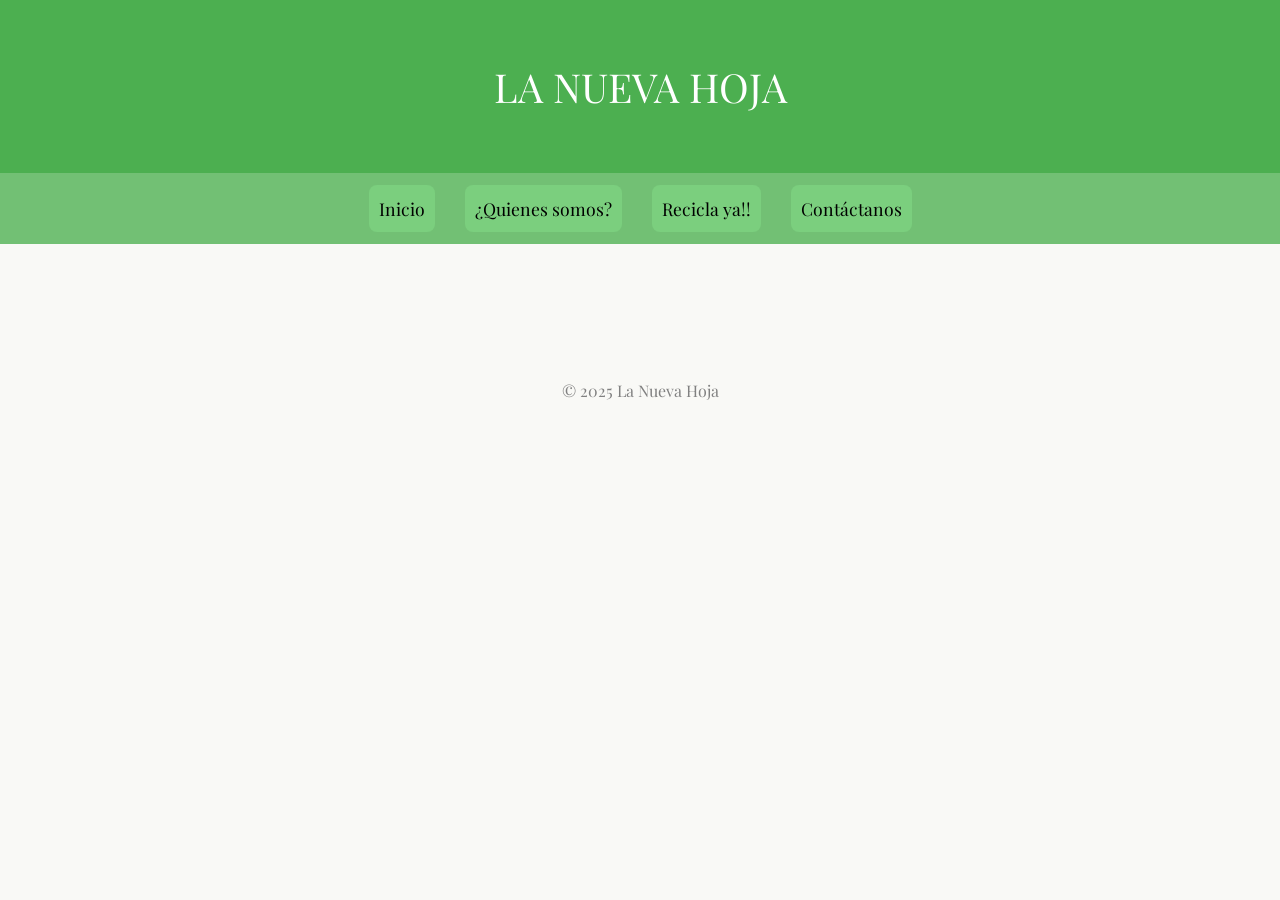
==== contact.html @ 929a09ae "Add files via upload" ====
<!DOCTYPE html>
<html lang="en">
<head>
    <meta charset="UTF-8">
    <meta name="viewport" content="width=device-width, initial-scale=1.0">
    <title>La Nueva hoja</title>
    <link rel="stylesheet" href="bnv.css">
    <link rel="preconnect" href="https://fonts.googleapis.com">
    <link rel="preconnect" href="https://fonts.gstatic.com" crossorigin>
    <script src="JS.js"></script>
    <link href="https://fonts.googleapis.com/css2?family=Playfair+Display:ital,wght@0,400..900;1,400..900&display=swap" rel="stylesheet">
</head>
<body>
<header class="cab"><p>LA NUEVA HOJA</p></header>
<nav class="menu">
    <a href="index.html">Inicio</a>
    <a href="us.html">¿Quienes somos?</a>
    <a href="rec.html">Recicla ya!!</a>
    <a href="contact.html">Contáctanos</a>
</nav>
<section>
<img src="img/const.jpg" alt="">
</section>
<footer class="pta"><p>© 2025 La Nueva Hoja</p></footer>
</body>
</html>
---- bnv.css ----
body {
  background-color: #F9F9F6;
  margin: 0;
  font-family: "Playfair Display", serif;
}

.cab {
  background-color: #4CAF50;
  min-height: 80px;
  padding: 20px;
  display: flex;
  justify-content: center;
  align-items: center;
  font-size: 2.5rem;
  color: white;
  text-align: center;
}

.menu {
  display: flex;
  justify-content: center;
  gap: 30px;
  background-color: #72c074;
  padding: 12px;
  flex-wrap: wrap;
}

.menu a {
  display: block;
  position: relative;
  overflow: hidden;
  padding: 12px 10px;
  font-size: 1.1rem;
  text-align: center;
  border-radius: 8px;
  color: #000;
  text-decoration: none;
  background-color: #7bcf7e;
  transition: transform 0.2s ease;
  opacity: 0;
  transform: translateY(12px);
  animation: aparecer 0.6s ease forwards;
}
section{
  display: flex;
  justify-content: center;
}
.cont{
   text-align: center;
   max-width: 900px;
}

.menu a:nth-child(1) { animation-delay: 0.05s; }
.menu a:nth-child(2) { animation-delay: 0.15s; }
.menu a:nth-child(3) { animation-delay: 0.25s; }
.menu a:nth-child(4) { animation-delay: 0.35s; }
.menu a:nth-child(5) { animation-delay: 0.45s; }
.menu a:nth-child(6) { animation-delay: 0.55s; }

@keyframes aparecer {
  to {
    opacity: 1;
    transform: translateY(0);
  }
}

.menu a::after {
  content: "";
  position: absolute;
  width: 140%;
  height: 140%;
  top: 50%;
  left: 50%;
  background: rgba(255, 255, 255, 0.45);
  border-radius: 50%;
  transform: translate(-50%, -50%) scale(0);
  transition: transform 0.45s ease;
  pointer-events: none;
}

.menu a:hover::after {
  transform: translate(-50%, -50%) scale(1);
}

.menu a:hover {
  transform: scale(1.05);
}

.menu a:active::after {
  transform: translate(-50%, -50%) scale(1);
}

.menu a:active {
  transform: scale(0.97);
}

.pta {
  margin-top: 100px;
  text-align: center;
  color: gray;
  padding: 20px;
}
.reci {
  max-width: 900px;
  margin: 40px auto;
  padding: 20px;
  text-align: center;
}

.reci p {
  font-size: 1.05rem;
  line-height: 1.8;
  color: #333;
  margin-bottom: 30px;
}

.reci h2 {
  font-size: 1.5rem;
  margin: 30px 0;
  color: #2e6b2f;
}

.reci h3 {
  font-size: 1.3rem;
  margin: 25px 0 15px;
  color: #1f4f20;
  letter-spacing: 1px;
}

/* MAPA */
.reci iframe {
  width: 100%;
  max-width: 800px;
  height: 400px;
  border-radius: 10px;
  box-shadow: 0 6px 15px rgba(0,0,0,0.15);
}
@media (max-width: 768px) {

  .cab {
    font-size: 1.6rem;
    padding: 15px;
  }

  .menu {
    display: grid;
    grid-template-columns: repeat(2, minmax(0, 1fr));
    gap: 15px;
    padding: 15px;
  }

  .menu a {
    font-size: 1rem;
    padding: 10px 5px;
    border-radius: 6px;
  }
  .reci {
    padding: 15px;
    margin: 25px auto;
  }

  .reci p {
    font-size: 1rem;
    line-height: 1.6;
  }

  .reci h2 {
    font-size: 1.2rem;
  }

  .reci h3 {
    font-size: 1.1rem;
  }

  .reci iframe {
    height: 280px;
  }
}
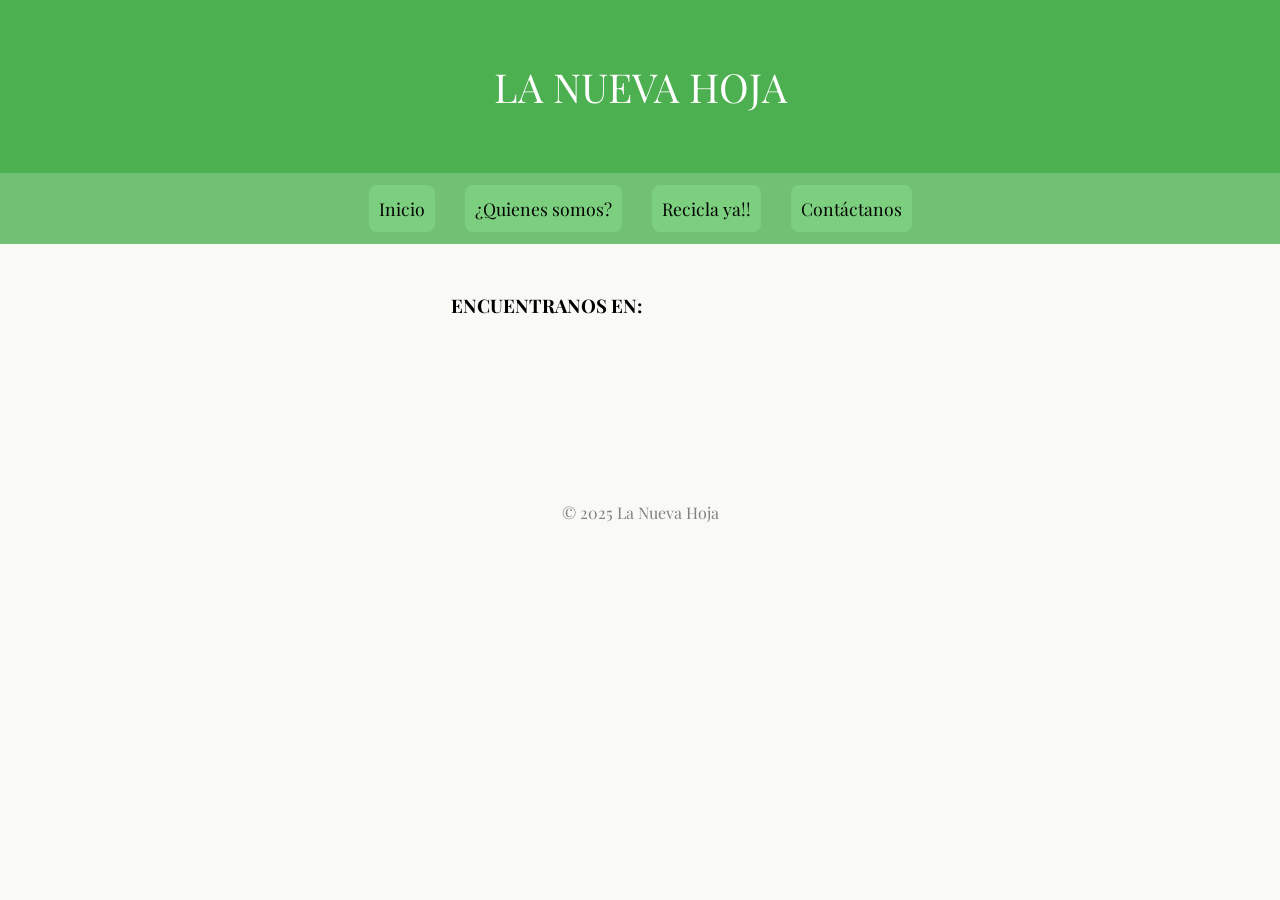
==== commit 899ca143: "contact.html" ====
--- a/contact.html
+++ b/contact.html
@@ -10,6 +10,28 @@
     <script src="JS.js"></script>
     <link href="https://fonts.googleapis.com/css2?family=Playfair+Display:ital,wght@0,400..900;1,400..900&display=swap" rel="stylesheet">
 </head>
+<style>
+    section{
+        justify-content: center;
+       
+    }
+    h3{
+        padding: 30px;
+        display: flex;
+        justify-content: center;
+
+    }
+    a img{
+        padding: 20px;
+       width: 100px;
+       border-radius: 20%;
+       transition: transform .2s ease;
+       margin-left: 20px;
+    }
+    a img:hover{
+        transform: scale(1.1) ;
+    }
+</style>
 <body>
 <header class="cab"><p>LA NUEVA HOJA</p></header>
 <nav class="menu">
@@ -19,8 +41,14 @@
     <a href="contact.html">Contáctanos</a>
 </nav>
 <section>
-<img src="img/const.jpg" alt="">
+<h3>ENCUENTRANOS EN:</h3>
+<div class="social">
+<a href="error.html"><img src="face.png" alt=""></a>
+<a href="error.html"><img src="ig.png" alt=""></a>
+<a href="error.html"><img src="tik.png" alt=""></a>
+</div>
+
 </section>
 <footer class="pta"><p>© 2025 La Nueva Hoja</p></footer>
 </body>
-</html>+</html>
--- a/bnv.css
+++ b/bnv.css
@@ -135,6 +135,75 @@
   border-radius: 10px;
   box-shadow: 0 6px 15px rgba(0,0,0,0.15);
 }
+.form-section {
+  display: flex;
+  justify-content: center;
+  padding: 60px 20px;
+}
+
+.form-card {
+  background: white;
+  padding: 30px;
+  border-radius: 15px;
+  width: 100%;
+  max-width: 600px;
+  box-shadow: 0 10px 25px rgba(0,0,0,0.1);
+  text-align: center;
+}
+
+.form-card h2 {
+  color: #2e6b2f;
+  margin-bottom: 10px;
+}
+
+.form-card p {
+  color: #666;
+  margin-bottom: 25px;
+}
+
+.campo {
+  text-align: left;
+  margin-bottom: 15px;
+}
+
+.campo label {
+  display: block;
+  margin-bottom: 5px;
+  font-weight: bold;
+  color: #333;
+}
+
+.campo input {
+  width: 100%;
+  padding: 12px;
+  border: 2px solid #ddd;
+  border-radius: 8px;
+  outline: none;
+  transition: 0.3s;
+  font-size: 1rem;
+}
+
+.campo input:focus {
+  border-color: #4CAF50;
+  box-shadow: 0 0 8px rgba(76,175,80,0.3);
+}
+
+button {
+  width: 100%;
+  padding: 12px;
+  background: #4CAF50;
+  color: white;
+  border: none;
+  border-radius: 8px;
+  font-size: 1.1rem;
+  cursor: pointer;
+  transition: 0.3s;
+}
+
+button:hover {
+  background: #3d8b40;
+  transform: scale(1.02);
+}
 @media (max-width: 768px) {
 
   .cab {
@@ -176,4 +245,55 @@
     height: 280px;
   }
 }
-
+@media (max-width: 768px) {
+
+  .cab {
+    font-size: 1.6rem;
+    padding: 15px;
+  }
+
+  .menu {
+    display: grid;
+    grid-template-columns: repeat(2, 1fr);
+    gap: 10px;
+    padding: 12px;
+  }
+
+  .menu a {
+    font-size: 0.95rem;
+    padding: 10px;
+  }
+
+  /* FORMULARIO RESPONSIVE */
+  .form-section {
+    padding: 30px 10px;
+  }
+
+  .form-card {
+    padding: 20px;
+    border-radius: 12px;
+    box-shadow: 0 6px 18px rgba(0,0,0,0.12);
+  }
+
+  .form-card h2 {
+    font-size: 1.2rem;
+  }
+
+  .form-card p {
+    font-size: 0.95rem;
+  }
+
+  .campo input {
+    font-size: 0.95rem;
+    padding: 10px;
+  }
+
+  button {
+    font-size: 1rem;
+    padding: 10px;
+  }
+
+  .reci iframe {
+    height: 250px;
+  }
+}
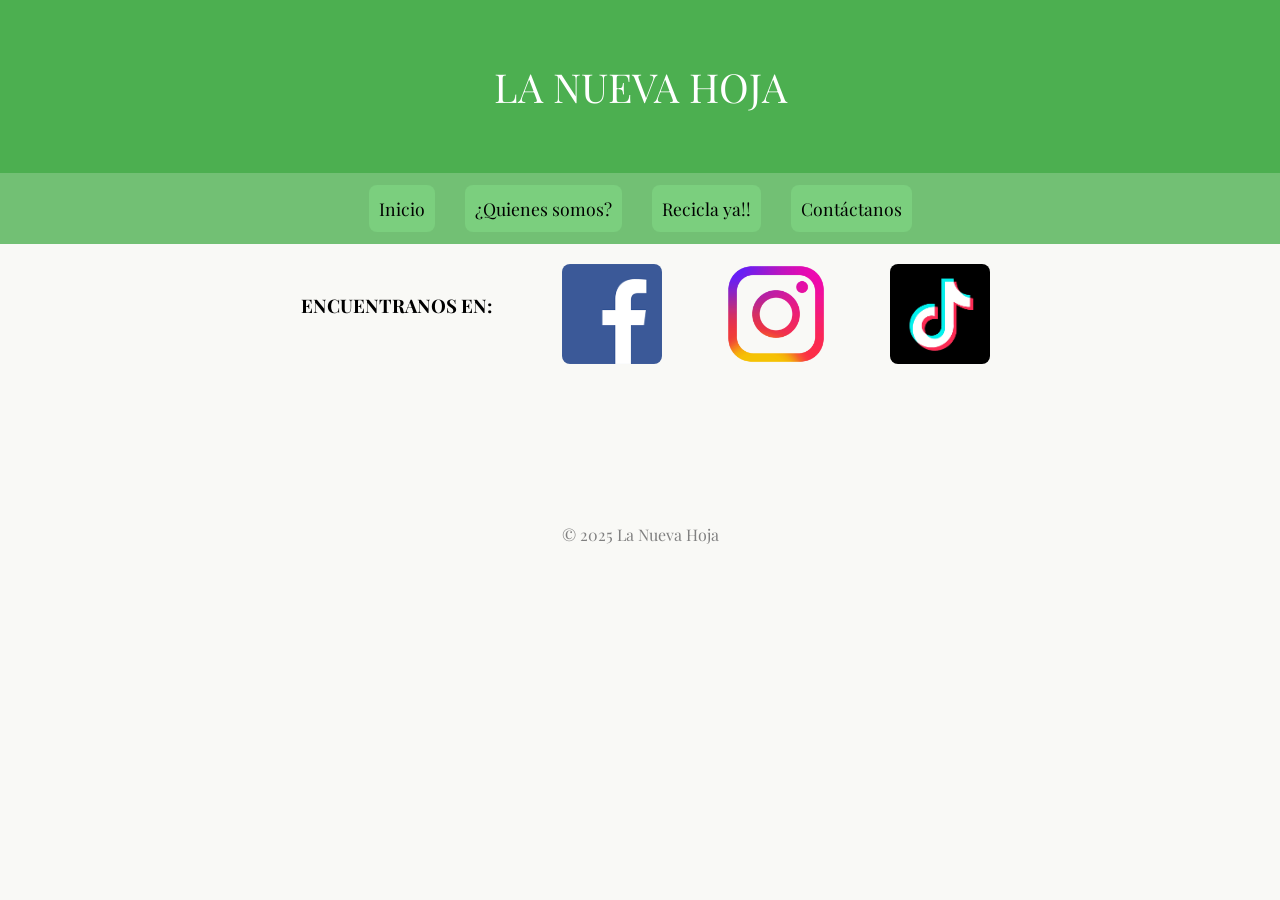
==== commit e2d10edd: "contact.html" ====
--- a/contact.html
+++ b/contact.html
@@ -4,6 +4,7 @@
     <meta charset="UTF-8">
     <meta name="viewport" content="width=device-width, initial-scale=1.0">
     <title>La Nueva hoja</title>
+    <link rel="icon" type="image/png" href="logo.png">
     <link rel="stylesheet" href="bnv.css">
     <link rel="preconnect" href="https://fonts.googleapis.com">
     <link rel="preconnect" href="https://fonts.gstatic.com" crossorigin>
